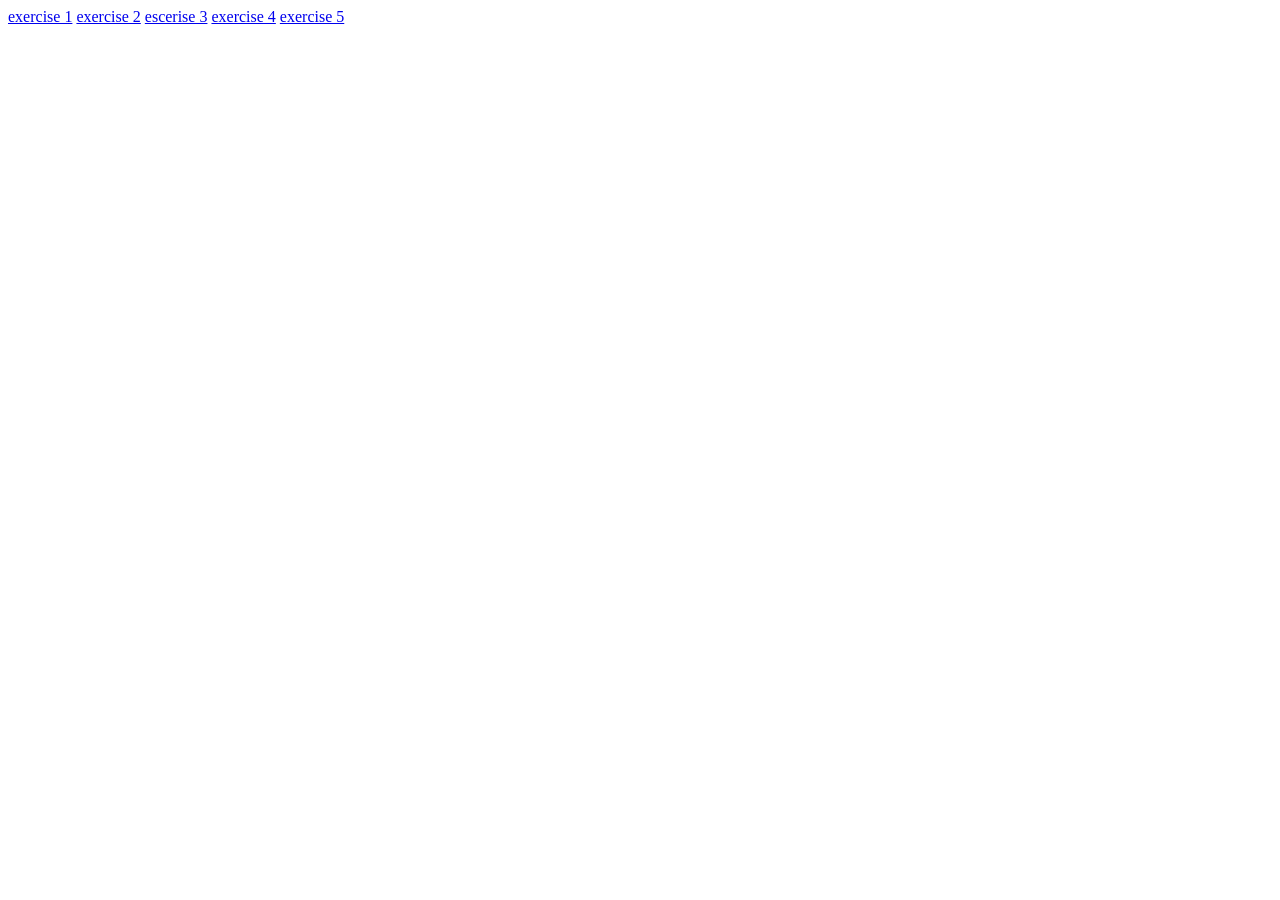
==== index.html @ afd03c7e "main hub added" ====
<!DOCTYPE html>
<html lang="en">
<head>
    <meta charset="UTF-8">
    <meta name="viewport" content="width=device-width, initial-scale=1.0">
    <title>webtch-zhdk-Kimi</title>
</head>
<body>
    <a href="exercise1/index.html">exercise 1</a>
    <a href="exercise2/index.html">exercise 2</a>
    <a href="exercise3/index.html">escerise 3</a>
    <a href="exercise4/index.html">exercise 4</a>
    <a href="exercise5/index.html">exercise 5</a>
</body>
</html>
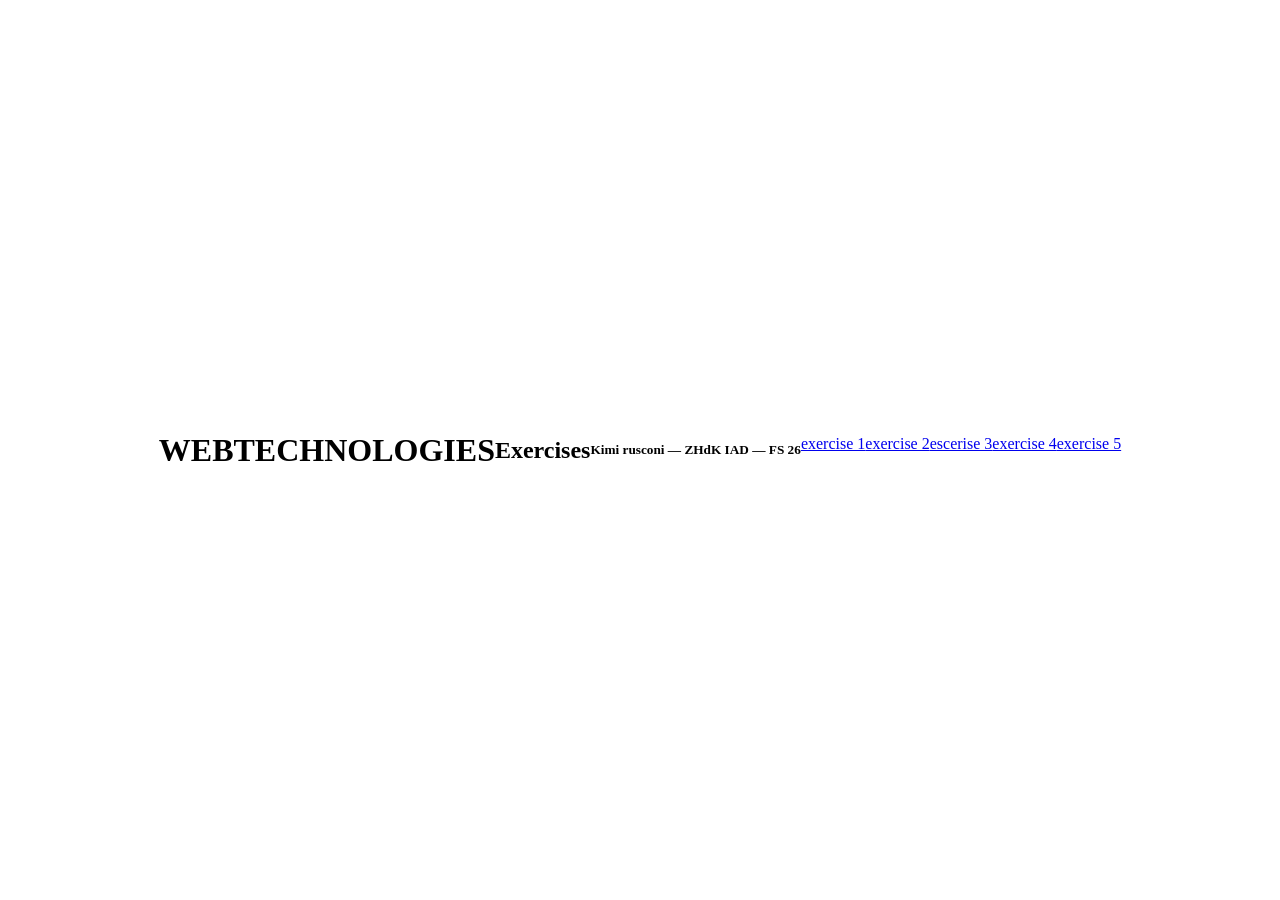
==== commit 5eb0ee0d: "updated hub" ====
--- a/index.html
+++ b/index.html
@@ -4,8 +4,12 @@
     <meta charset="UTF-8">
     <meta name="viewport" content="width=device-width, initial-scale=1.0">
     <title>webtch-zhdk-Kimi</title>
+    <link rel="stylesheet" href="hubstyle.css">
 </head>
 <body>
+    <h1>WEBTECHNOLOGIES</h1>
+    <h2>Exercises</h2>
+    <h5>Kimi rusconi — ZHdK IAD — FS 26</h5>
     <a href="exercise1/index.html">exercise 1</a>
     <a href="exercise2/index.html">exercise 2</a>
     <a href="exercise3/index.html">escerise 3</a>
--- a/hubstyle.css
+++ b/hubstyle.css
@@ -0,0 +1,15 @@
+* {
+  margin: 0;
+  padding: 0;
+  box-sizing: border-box;
+}
+body {
+  height: 100vh;
+  margin: auto;
+  display: flex;
+  align-items: center;
+  justify-content: center;
+}
+a {
+  margin-bottom: 12px;
+}
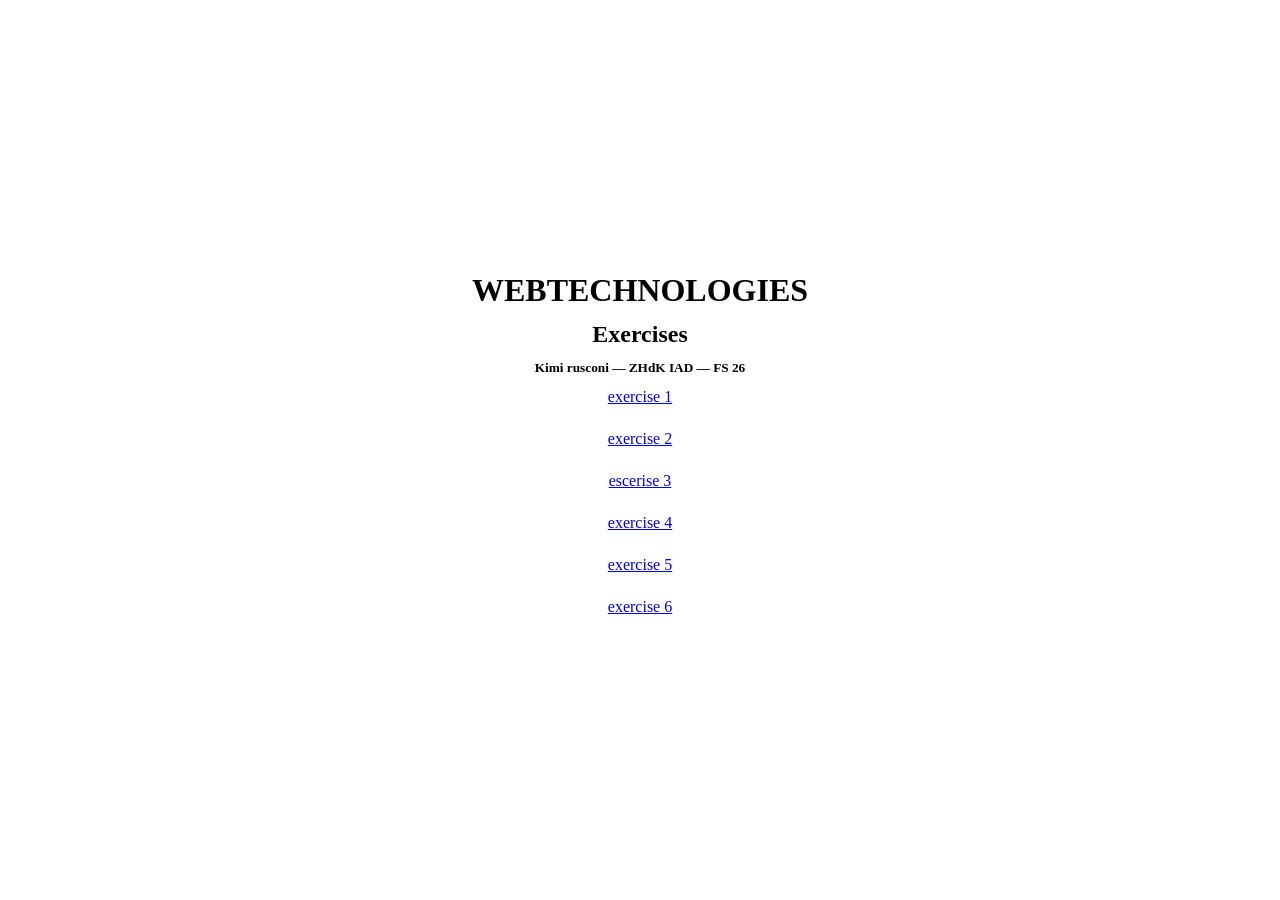
==== commit 921714e2: "adding exercise 6" ====
--- a/index.html
+++ b/index.html
@@ -15,5 +15,6 @@
     <a href="exercise3/index.html">escerise 3</a>
     <a href="exercise4/index.html">exercise 4</a>
     <a href="exercise5/index.html">exercise 5</a>
+    <a href="exercise6/index.html">exercise 6</a>
 </body>
 </html>
--- a/hubstyle.css
+++ b/hubstyle.css
@@ -7,8 +7,11 @@
   height: 100vh;
   margin: auto;
   display: flex;
+  flex-direction: column;
+  justify-content:center;
   align-items: center;
-  justify-content: center;
+  gap: 12px;
+  text-align:center;
 }
 a {
   margin-bottom: 12px;
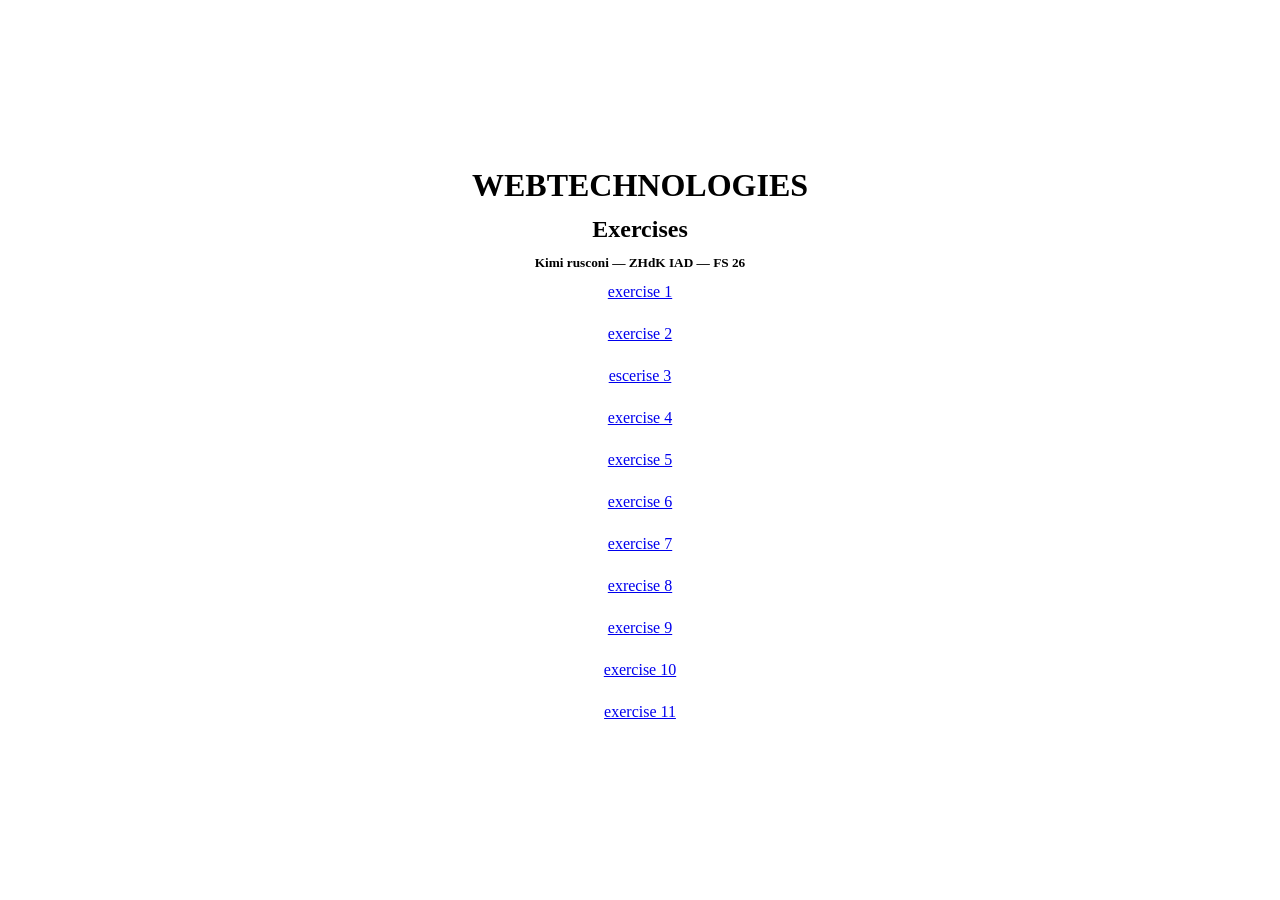
==== commit 06af9771: "friday updates" ====
--- a/index.html
+++ b/index.html
@@ -16,5 +16,10 @@
     <a href="exercise4/index.html">exercise 4</a>
     <a href="exercise5/index.html">exercise 5</a>
     <a href="exercise6/index.html">exercise 6</a>
+    <a href="exercise7/index.html">exercise 7</a>
+    <a href="exercise8/index.html">exrecise 8</a>
+    <a href="exercise9/index.html">exercise 9</a>
+    <a href="exercise10/index.html">exercise 10</a>
+    <a href="exercise11/index.html">exercise 11</a>
 </body>
 </html>
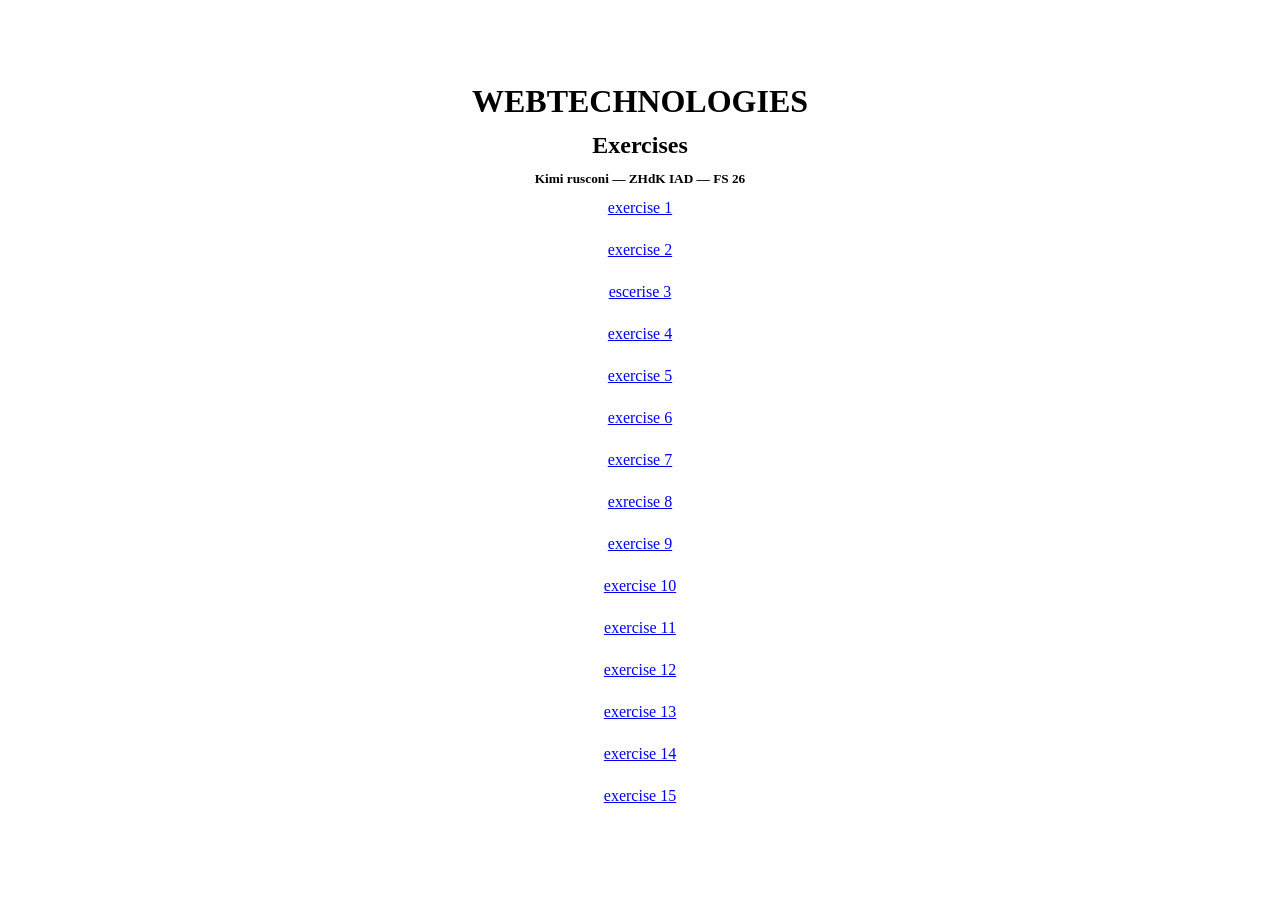
==== commit f8a2d836: "omg help me" ====
--- a/index.html
+++ b/index.html
@@ -21,5 +21,9 @@
     <a href="exercise9/index.html">exercise 9</a>
     <a href="exercise10/index.html">exercise 10</a>
     <a href="exercise11/index.html">exercise 11</a>
+    <a href="exercise12/index.html">exercise 12</a>
+    <a href="exercise13/index.html">exercise 13</a>
+    <a href="exercise14/index.html">exercise 14</a>
+    <a href="exercise15/index.html">exercise 15</a>
 </body>
 </html>
